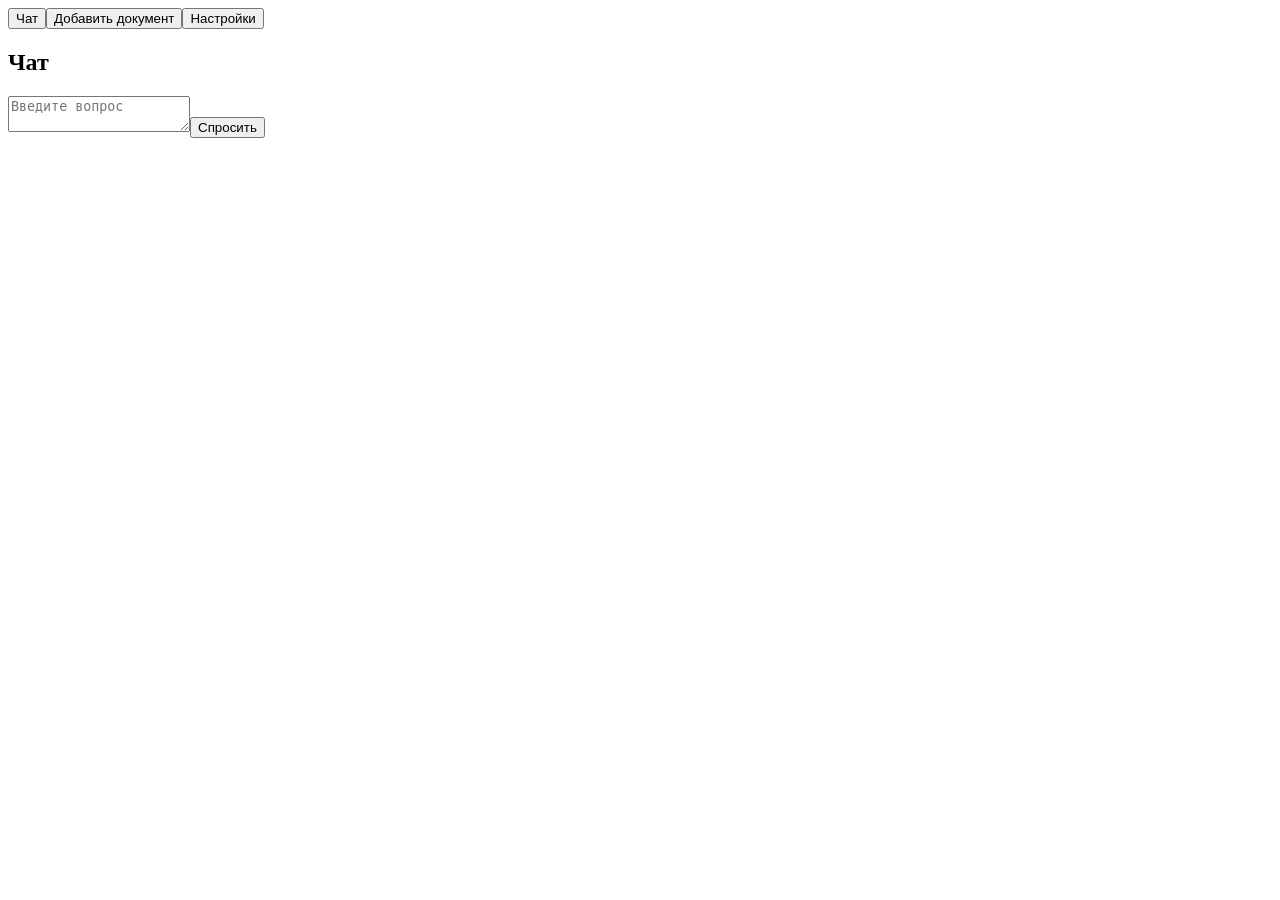
==== firmware/src/static/index.html @ aa7470fd "chore: каркас web-ui (WIP) + review CHANGES_REQUESTED (t_b29db84d)" ====
<!doctype html><html lang="ru"><head><meta charset="utf-8"><title>interface_RAG</title><link rel="stylesheet" href="/static/style.css"></head><body><nav><button data-tab="chat">Чат</button><button data-tab="documents">Добавить документ</button><button data-tab="settings">Настройки</button></nav><main><section id="chat"><h1>Чат</h1><textarea id="query" placeholder="Введите вопрос"></textarea><button id="ask">Спросить</button><pre id="answer"></pre></section><section id="documents" hidden><h1>Добавить документ</h1><input id="file" type="file"><button id="upload">Загрузить</button><pre id="doc-status"></pre><button id="register" disabled>Зарегистрировать документ</button><button id="convert" disabled>Конвертировать</button><button id="index" disabled>Добавить в базу</button></section><section id="settings" hidden><h1>Настройки</h1><p>Ключи отображаются только в маскированном виде.</p></section></main><script src="/static/app.js"></script></body></html>
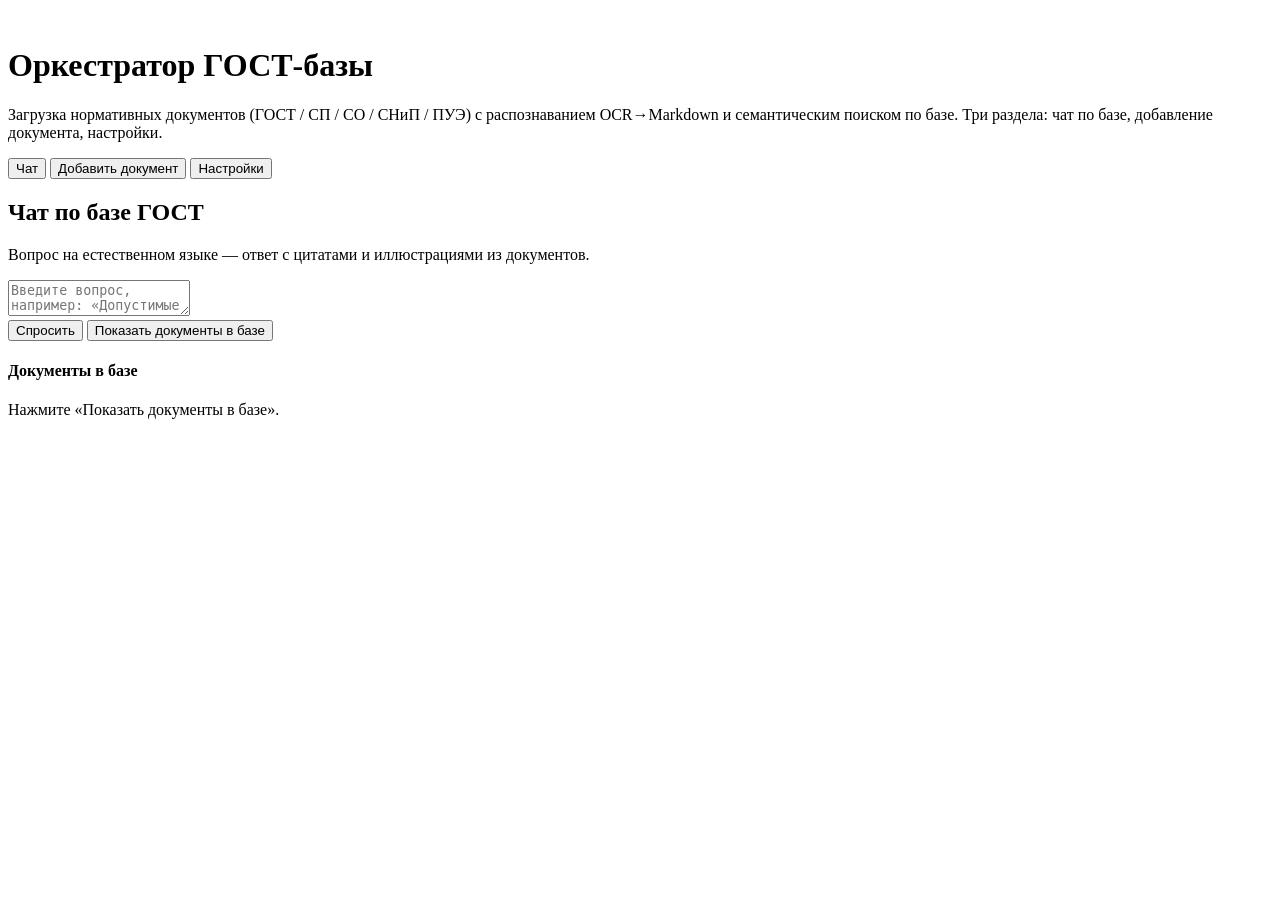
==== commit b031261b: "feat: реворк interface_RAG — единый общий конфиг (config_dir)  + реворк UI (шапка/фавикон, регистрац" ====
--- a/firmware/src/static/index.html
+++ b/firmware/src/static/index.html
@@ -1 +1,229 @@
-<!doctype html><html lang="ru"><head><meta charset="utf-8"><title>interface_RAG</title><link rel="stylesheet" href="/static/style.css"></head><body><nav><button data-tab="chat">Чат</button><button data-tab="documents">Добавить документ</button><button data-tab="settings">Настройки</button></nav><main><section id="chat"><h1>Чат</h1><textarea id="query" placeholder="Введите вопрос"></textarea><button id="ask">Спросить</button><pre id="answer"></pre></section><section id="documents" hidden><h1>Добавить документ</h1><input id="file" type="file"><button id="upload">Загрузить</button><pre id="doc-status"></pre><button id="register" disabled>Зарегистрировать документ</button><button id="convert" disabled>Конвертировать</button><button id="index" disabled>Добавить в базу</button></section><section id="settings" hidden><h1>Настройки</h1><p>Ключи отображаются только в маскированном виде.</p></section></main><script src="/static/app.js"></script></body></html>
+<!doctype html>
+<html lang="ru">
+<head>
+<meta charset="utf-8">
+<title>Оркестратор ГОСТ-базы — OCR→Markdown и семантический поиск</title>
+<link rel="icon" type="image/svg+xml" href="/static/favicon.svg">
+<link rel="stylesheet" href="/static/style.css">
+</head>
+<body>
+
+<header class="site-header">
+  <div class="header-inner">
+    <div class="brand">
+      <img class="brand-icon" src="/static/favicon.svg" alt="">
+      <div>
+        <h1>Оркестратор ГОСТ-базы</h1>
+        <p class="subtitle">Загрузка нормативных документов (ГОСТ / СП / СО / СНиП / ПУЭ) с распознаванием
+        OCR→Markdown и семантическим поиском по базе. Три раздела: чат по базе, добавление документа, настройки.</p>
+      </div>
+    </div>
+    <nav class="tabs">
+      <button class="tab active" data-tab="chat">Чат</button>
+      <button class="tab" data-tab="documents">Добавить документ</button>
+      <button class="tab" data-tab="settings">Настройки</button>
+    </nav>
+  </div>
+</header>
+
+<main>
+
+  <!-- ================= ЧАТ ================= -->
+  <section id="chat" class="tab-panel">
+    <div class="chat-layout">
+      <div class="chat-main">
+        <div class="page-head">
+          <h2>Чат по базе ГОСТ</h2>
+          <p class="muted">Вопрос на естественном языке — ответ с цитатами и иллюстрациями из документов.</p>
+        </div>
+        <textarea id="query" placeholder="Введите вопрос, например: «Допустимые токовые нагрузки для кабелей с медными жилами»"></textarea>
+        <div class="chat-actions">
+          <button id="ask" class="btn primary">Спросить</button>
+          <button id="show-docs" class="btn">Показать документы в базе</button>
+          <span id="chat-status" class="status-line"></span>
+        </div>
+        <div id="answer"></div>
+        <div id="reply-row" class="reply-row" hidden>
+          <input id="reply-input" placeholder="Ответ на уточняющий вопрос…">
+          <button id="reply-send" class="btn primary">Отправить</button>
+        </div>
+      </div>
+      <aside class="chat-side">
+        <div class="card">
+          <h4>Документы в базе</h4>
+          <div id="base-docs" class="muted small">Нажмите «Показать документы в базе».</div>
+        </div>
+      </aside>
+    </div>
+  </section>
+
+  <!-- ================= ДОБАВИТЬ ДОКУМЕНТ ================= -->
+  <section id="documents" class="tab-panel" hidden>
+    <div class="page-head">
+      <h2>Добавить документ</h2>
+      <p class="muted">Одна страница из трёх областей: загрузка → регистрация → конвертация и добавление в базу.
+      Кнопки следующих шагов активируются после завершения предыдущих.</p>
+    </div>
+
+    <!-- Область 1: загрузка -->
+    <div class="area" id="area-upload">
+      <div class="area-head"><span class="area-step">1</span><h3>Загрузка файла</h3><span class="area-note">PDF / DOCX / DOC / MD</span></div>
+      <div class="area-body">
+        <div class="action-row">
+          <input id="file" type="file" accept=".pdf,.docx,.doc,.md">
+          <button id="upload" class="btn primary">Загрузить документ</button>
+        </div>
+        <div id="doc-status" class="status-line"></div>
+      </div>
+    </div>
+
+    <!-- Область 2: регистрация (статичная форма) -->
+    <div class="area" id="area-register">
+      <div class="area-head"><span class="area-step">2</span><h3>Регистрация документа</h3><span class="area-note">обязательные поля помечены <span class="req">*</span></span></div>
+      <div class="area-body">
+        <form id="reg-form" autocomplete="off">
+          <div class="form-grid">
+
+            <div class="field">
+              <label for="reg-document_id">Обозначение документа <span class="req">*</span>
+                <span class="hint" title="Официальное обозначение документа. Пример: ГОСТ 18410—73. Используется в слаге и как идентификатор в базе.">?</span></label>
+              <input id="reg-document_id" name="document_id" type="text" placeholder="document_id">
+            </div>
+
+            <div class="field">
+              <label for="reg-document_type">Тип документа <span class="req">*</span>
+                <span class="hint" title="ГОСТ / СП / СО / СНиП / ПУЭ. Определяется по обозначению; можно выбрать вручную.">?</span></label>
+              <select id="reg-document_type" name="document_type">
+                <option value=""></option>
+                <option>ГОСТ</option>
+                <option>СП</option>
+                <option>СО</option>
+                <option>СНиП</option>
+                <option>ПУЭ</option>
+              </select>
+            </div>
+
+            <div class="field">
+              <label for="reg-title">Заголовок документа <span class="req">*</span>
+                <span class="hint" title="Название документа как написано на титульном листе. Пример: Кабели силовые с пластмассовой изоляцией.">?</span></label>
+              <input id="reg-title" name="title" type="text" placeholder="title">
+            </div>
+
+            <div class="field">
+              <label for="reg-domain">Тематика <span class="req">*</span>
+                <span class="hint" title="Одно слово тематики — используется в слаге документа. Пример: Кабели.">?</span></label>
+              <input id="reg-domain" name="domain" type="text" placeholder="domain">
+            </div>
+
+            <div class="field">
+              <label for="reg-document_id_alt">Старое обозначение
+                <span class="hint" title="Предыдущее обозначение при переиздании. Пример: СНиП 2.08.01-89 (после переиздания — СП 54.13330).">?</span></label>
+              <input id="reg-document_id_alt" name="document_id_alt" type="text" placeholder="document_id_alt">
+            </div>
+
+            <div class="field">
+              <label for="reg-edition">Год издания <span class="req">*</span>
+                <span class="hint" title="Год издания или утверждения (последняя группа цифр в обозначении; две цифры интерпретируются как век). Пример: 1980.">?</span></label>
+              <input id="reg-edition" name="edition" type="number" min="1900" max="2100" step="1" placeholder="edition">
+            </div>
+
+            <div class="field">
+              <label for="reg-date_enacted">Дата введения в действие <span class="req">*</span>
+                <span class="hint" title="Дата, с которой документ введён в действие. Формат ГГГГ-ММ-ДД. Пример: 1980-07-01.">?</span></label>
+              <input id="reg-date_enacted" name="date_enacted" type="date" placeholder="date_enacted">
+            </div>
+
+            <div class="field">
+              <label for="reg-date_amended">Дата последнего изменения
+                <span class="hint" title="Дата внесения последнего изменения. Формат ГГГГ-ММ-ДД.">?</span></label>
+              <input id="reg-date_amended" name="date_amended" type="date" placeholder="date_amended">
+            </div>
+
+            <div class="field">
+              <label for="reg-amended_by">Чем изменён
+                <span class="hint" title="Обозначение документа, которым внесено изменение. Пример: Изм. 1.">?</span></label>
+              <input id="reg-amended_by" name="amended_by" type="text" placeholder="amended_by">
+            </div>
+
+            <div class="field">
+              <label for="reg-source_file">Исходный файл <span class="req">*</span>
+                <span class="hint" title="Имя загруженного файла. Заполняется автоматически, не редактируется.">?</span></label>
+              <input id="reg-source_file" name="source_file" type="text" placeholder="source_file" readonly>
+            </div>
+
+            <div class="field">
+              <label for="reg-status">Статус
+                <span class="hint" title="active — документ действует; inactive — не действует. При inactive заполняются поля ниже.">?</span></label>
+              <select id="reg-status" name="status">
+                <option value="active">active — действует</option>
+                <option value="inactive">inactive — не действует</option>
+              </select>
+            </div>
+
+            <div class="field">
+              <label for="reg-status_reason">Причина недействования
+                <span class="hint" title="Обязательно при статусе inactive. Пример: заменён на ГОСТ 31996-2012.">?</span></label>
+              <input id="reg-status_reason" name="status_reason" type="text" placeholder="status_reason">
+            </div>
+
+            <div class="field">
+              <label for="reg-replaced_by_document_id">Заменён документом (обозначение)
+                <span class="hint" title="Официальный номер документа-преемника (при inactive). Пример: ГОСТ 31996-2012.">?</span></label>
+              <input id="reg-replaced_by_document_id" name="replaced_by_document_id" type="text" placeholder="replaced_by_document_id">
+            </div>
+
+            <div class="field">
+              <label for="reg-replaced_by_doc_key">Заменён документом (ключ)
+                <span class="hint" title="Слаг документа-преемника в базе (при inactive). Пример: GOST_31996_kabeli.">?</span></label>
+              <input id="reg-replaced_by_doc_key" name="replaced_by_doc_key" type="text" placeholder="replaced_by_doc_key">
+            </div>
+
+            <div class="field field-wide">
+              <label for="reg-ignore_sections">Игнорируемые разделы
+                <span class="hint" title="Разделы, исключаемые из индексации (через запятую). По умолчанию: Предисловие, Содержание.">?</span></label>
+              <input id="reg-ignore_sections" name="ignore_sections" type="text" placeholder="ignore_sections (через запятую)">
+            </div>
+
+          </div>
+          <div class="form-actions">
+            <button id="register" type="button" class="btn primary" disabled>Зарегистрировать документ</button>
+            <span id="reg-status" class="status-line"></span>
+          </div>
+        </form>
+      </div>
+    </div>
+
+    <!-- Область 3: конвертация и индексация -->
+    <div class="area" id="area-progress">
+      <div class="area-head"><span class="area-step">3</span><h3>Конвертация и добавление в базу</h3><span class="area-note">лог процесса — цветом выделены ошибки и предупреждения</span></div>
+      <div class="area-body">
+        <div class="action-row">
+          <button id="convert" class="btn primary" disabled>Конвертировать в Markdown</button>
+          <button id="index" class="btn primary" disabled>Добавить документ в базу</button>
+          <button id="stop" class="btn danger" disabled>Стоп</button>
+          <span class="spacer"></span>
+          <a id="md-view" class="btn link" hidden target="_blank" rel="noopener">Просмотр .md</a>
+          <a id="md-download" class="btn link" hidden download>Скачать .md</a>
+        </div>
+        <pre id="job-log" class="log"></pre>
+        <div id="md-preview" class="md-preview" hidden></div>
+      </div>
+    </div>
+  </section>
+
+  <!-- ================= НАСТРОЙКИ ================= -->
+  <section id="settings" class="tab-panel" hidden>
+    <div class="page-head">
+      <h2>Настройки</h2>
+      <p class="muted">Провайдеры и модели, ключи API, параметры поискового графа. Единая кнопка «Сохранить»
+      записывает все секции одним действием; «Обновить модели» запрашивает списки моделей у провайдеров.</p>
+    </div>
+    <div id="settings-root"></div>
+  </section>
+
+</main>
+
+<script src="/static/settings.js"></script>
+<script src="/static/app.js"></script>
+</body>
+</html>
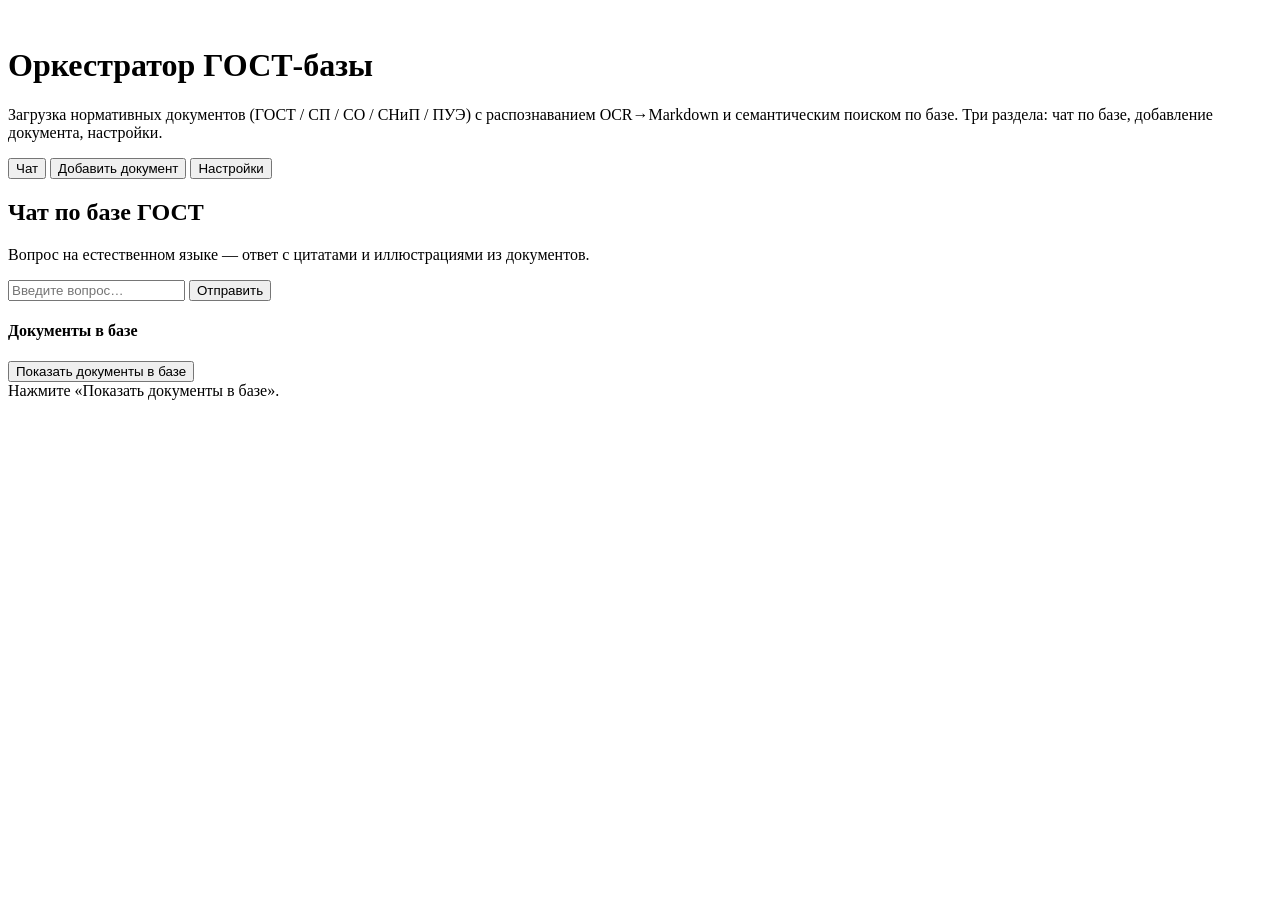
==== commit d4086635: "feat(ui): вторая итерация — статус-селект (фикс дубля id), чат одним окном, сайдбар настроек, sticky" ====
--- a/firmware/src/static/index.html
+++ b/firmware/src/static/index.html
@@ -36,21 +36,17 @@
           <h2>Чат по базе ГОСТ</h2>
           <p class="muted">Вопрос на естественном языке — ответ с цитатами и иллюстрациями из документов.</p>
         </div>
-        <textarea id="query" placeholder="Введите вопрос, например: «Допустимые токовые нагрузки для кабелей с медными жилами»"></textarea>
-        <div class="chat-actions">
-          <button id="ask" class="btn primary">Спросить</button>
-          <button id="show-docs" class="btn">Показать документы в базе</button>
-          <span id="chat-status" class="status-line"></span>
-        </div>
-        <div id="answer"></div>
-        <div id="reply-row" class="reply-row" hidden>
-          <input id="reply-input" placeholder="Ответ на уточняющий вопрос…">
-          <button id="reply-send" class="btn primary">Отправить</button>
-        </div>
+        <div id="chat-messages" class="chat-messages"></div>
+        <div class="chat-input-row">
+          <input id="chat-input" type="text" placeholder="Введите вопрос…" autocomplete="off">
+          <button id="chat-send" class="btn primary">Отправить</button>
+        </div>
+        <span id="chat-status" class="status-line"></span>
       </div>
       <aside class="chat-side">
         <div class="card">
           <h4>Документы в базе</h4>
+          <button id="show-docs" class="btn">Показать документы в базе</button>
           <div id="base-docs" class="muted small">Нажмите «Показать документы в базе».</div>
         </div>
       </aside>
@@ -155,8 +151,8 @@
               <label for="reg-status">Статус
                 <span class="hint" title="active — документ действует; inactive — не действует. При inactive заполняются поля ниже.">?</span></label>
               <select id="reg-status" name="status">
-                <option value="active">active — действует</option>
-                <option value="inactive">inactive — не действует</option>
+                <option value="active">активный</option>
+                <option value="inactive">не активный</option>
               </select>
             </div>
 
@@ -181,13 +177,13 @@
             <div class="field field-wide">
               <label for="reg-ignore_sections">Игнорируемые разделы
                 <span class="hint" title="Разделы, исключаемые из индексации (через запятую). По умолчанию: Предисловие, Содержание.">?</span></label>
-              <input id="reg-ignore_sections" name="ignore_sections" type="text" placeholder="ignore_sections (через запятую)">
+              <input id="reg-ignore_sections" name="ignore_sections" type="text" value="Предисловие, Содержание" placeholder="ignore_sections (через запятую)">
             </div>
 
           </div>
           <div class="form-actions">
             <button id="register" type="button" class="btn primary" disabled>Зарегистрировать документ</button>
-            <span id="reg-status" class="status-line"></span>
+            <span id="reg-feedback" class="status-line"></span>
           </div>
         </form>
       </div>
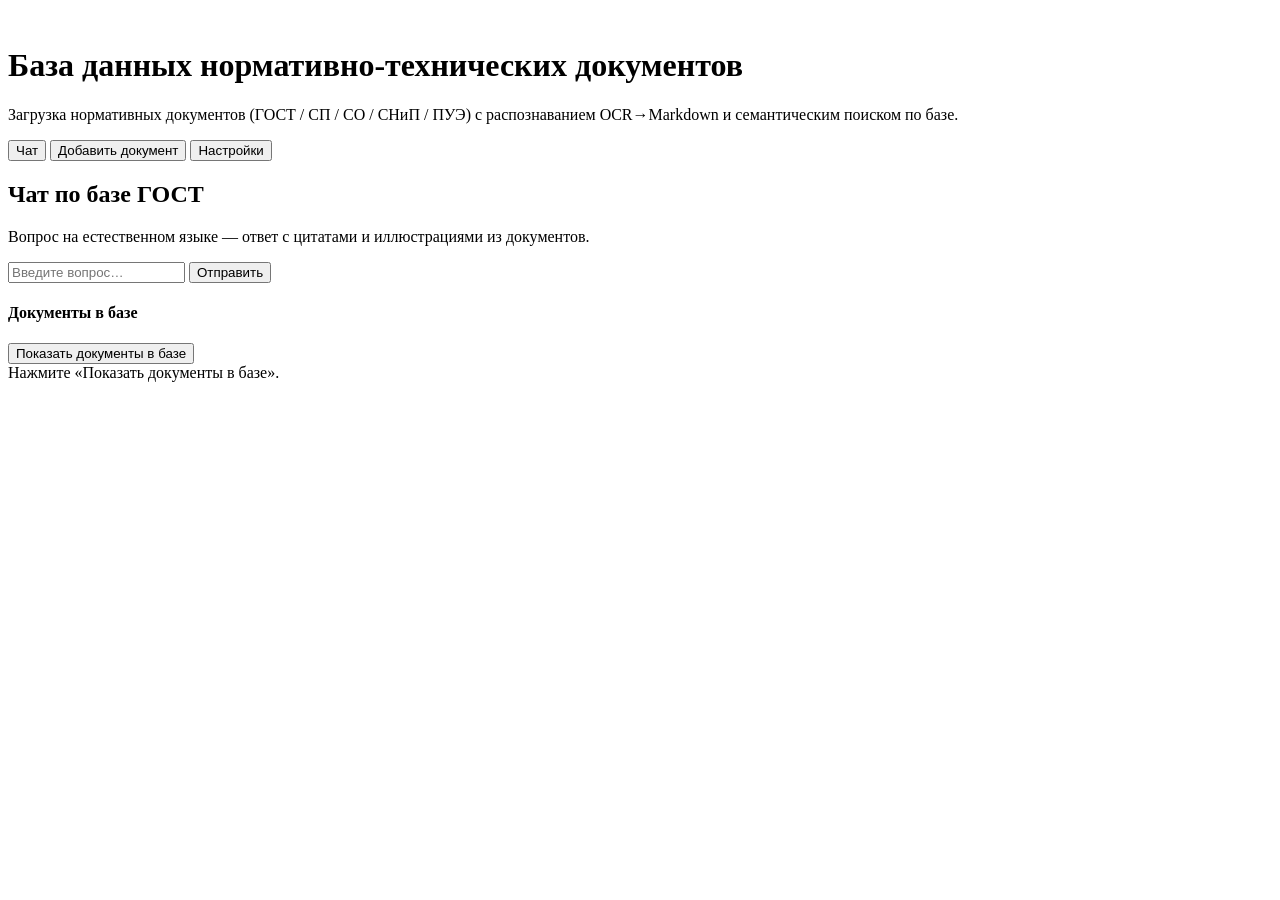
==== commit e90b8166: "feat(chat): живой стриминг узлов по WS + «Думаю…» + дедуп источников + переименование шапки - app.py" ====
--- a/firmware/src/static/index.html
+++ b/firmware/src/static/index.html
@@ -2,7 +2,7 @@
 <html lang="ru">
 <head>
 <meta charset="utf-8">
-<title>Оркестратор ГОСТ-базы — OCR→Markdown и семантический поиск</title>
+<title>База данных нормативно-технических документов — OCR→Markdown и семантический поиск</title>
 <link rel="icon" type="image/svg+xml" href="/static/favicon.svg">
 <link rel="stylesheet" href="/static/style.css">
 </head>
@@ -13,9 +13,9 @@
     <div class="brand">
       <img class="brand-icon" src="/static/favicon.svg" alt="">
       <div>
-        <h1>Оркестратор ГОСТ-базы</h1>
+        <h1>База данных нормативно-технических документов</h1>
         <p class="subtitle">Загрузка нормативных документов (ГОСТ / СП / СО / СНиП / ПУЭ) с распознаванием
-        OCR→Markdown и семантическим поиском по базе. Три раздела: чат по базе, добавление документа, настройки.</p>
+        OCR→Markdown и семантическим поиском по базе.</p>
       </div>
     </div>
     <nav class="tabs">
